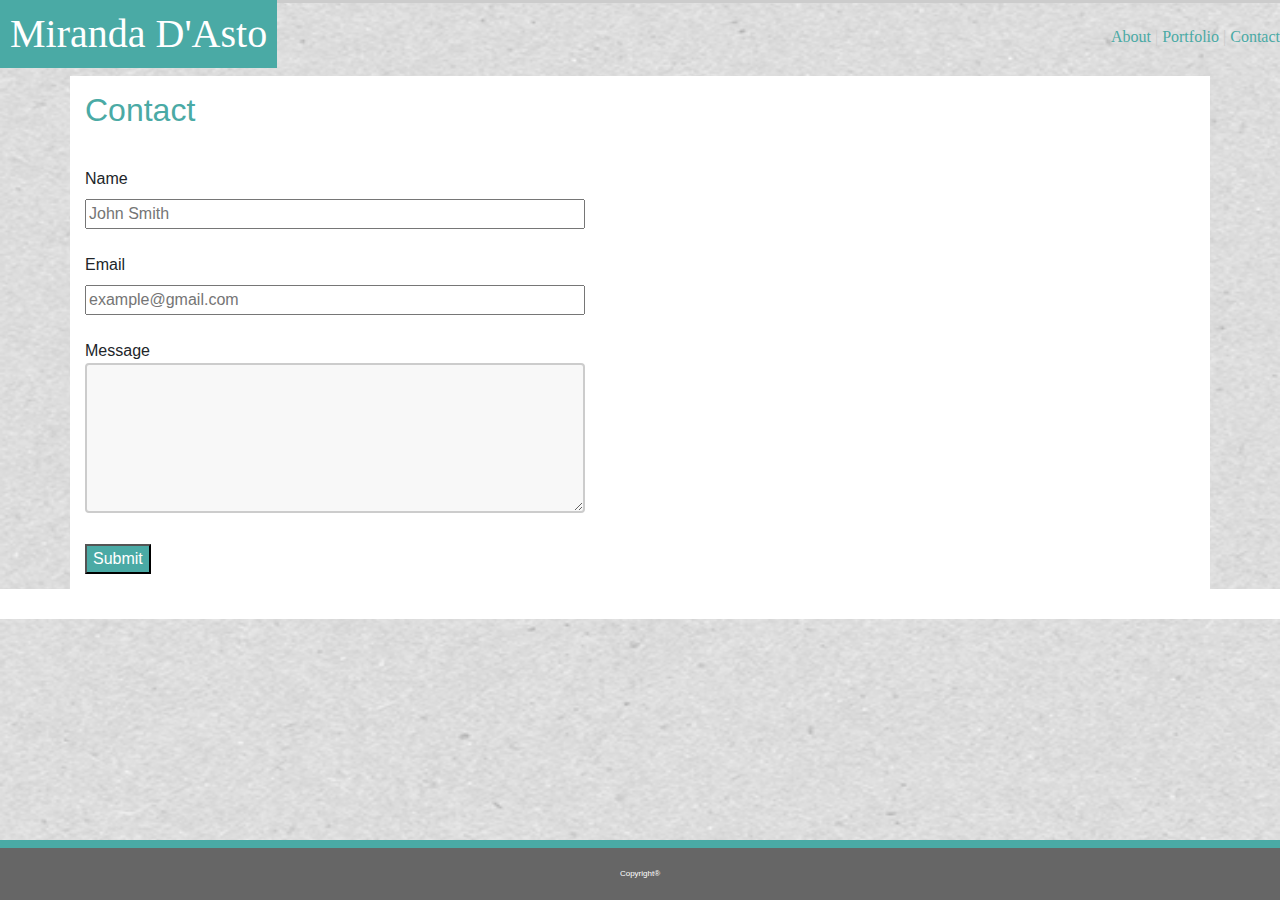
==== contact.html @ 2a2803c2 "Copied old repository over to start on a fresh copy." ====
<!DOCTYPE html>
<html lang="en">
<head>
    <meta charset="UTF-8">
    <meta name="viewport" content="width=device-width, initial-scale=1.0">
    <meta http-equiv="X-UA-Compatible" content="ie=edge">
    <title>Contact</title>

    <link rel="stylesheet" href="assets/css/reset.css">
    <link rel="stylesheet" href="assets/css/style.css">
    <link rel="stylesheet" href="https://stackpath.bootstrapcdn.com/bootstrap/4.4.1/css/bootstrap.min.css" integrity="sha384-Vkoo8x4CGsO3+Hhxv8T/Q5PaXtkKtu6ug5TOeNV6gBiFeWPGFN9MuhOf23Q9Ifjh" crossorigin="anonymous">

</head>
<body>

    <div class="background">

        <header>
            <h1>Miranda D'Asto</h1>
            <nav>
                <a href="index.html">About</a>   |
                <a href="portfolio.html">Portfolio</a>   |
                <a href="contact.html">Contact</a>
            </nav>
        </header>

        <div class="container">

            <div class="aboutMe">
                <div class="row">
                    <h2>Contact</h2>
                </div>
            </div>

            <div class="row">
                <form>
                    <label for="Name">Name</label> <br>
                    <input type="text" id="Name" placeholder="John Smith"> <br><br>

                    <label for="Email">Email</label> <br>
                    <input type="text" id="Email" placeholder="example@gmail.com"> <br><br>

                    Message <br>
                    <textarea></textarea> <br> <br>

                    <button type="button" >Submit</button>
                       
                </form>

            </div> <!--End of row class-->

        </div> <!--End of container class -->

        <div class="aboveFooter">
            <div class="row"></div>
        </div>

        <footer>
            Copyright®
        </footer>

    </div> <!--End of background class-->

</body>
</html>
---- assets/css/style.css ----
body {
    background-image: url("../images/textured_paper.png");
    background-repeat: no-repeat;
    background-attachment: fixed;
    background-size: 100% 100%;
    background-color: #e9e5e5;
}

.container {
    background-image: url("../images/textured_paper.png");
    background-repeat: no-repeat;
    background-attachment: fixed;
    background-size: 100% 100%;
}

header {
    background-color: #ffffff;
    padding: 40px, 0px, 40px, 20px;
    border-bottom: solid;
    border-color: #cccccc;
    margin-bottom: 40px;
    font-family: 'Georgia', Times, Times, serif;
}

h1 {
    background-color: #4aaaa5;
    color: white;
    font-size: 30px;
    font-weight: bold;
    float: left;
    position: relative;
    padding: 10px;
}

nav {
    color:#cccccc;
    float: right;
    position: relative;
    display: flex;
    margin-top: 25px;
}

a:link, a:visited {
    color:#4aaaa5;
    text-decoration: none;
}

a:hover {
    color: rgb(230, 178, 188);
    text-decoration: none;
}

a:active {
    color: lightskyblue;
    text-decoration: none;
}

.container {
    background-color: lightgray;
    font-family: Arial, Helvetica, Helvetica, sans-serif;
    clear: both;
    width: 960px;
    margin: 0 auto;
}

.row {
    background-color: #ffffff;
    padding: 15px;
}


#aboutMe {
    border-bottom: solid;
    border-color: #cccccc;
}

#aboutMe h2 {
    background-color: white;
    color: #4aaaa5;
    font-size: 30px;
    font-weight: bold;
    float: left;
    position: relative;
    padding: 10px 0px 0px 10px;
}

h2 {
    color:#4aaaa5;
    font-weight: bolder;
    border-color: #cccccc;
    font-size: 30px;
}

#bio {
    background-color: #ffffff;
    padding: 20px 20px 20px 20px;
}

p {
    color: grey;
}

.clearfix img {
    display: block;
    width: 20%;
    float: left;
    padding: 0px 20px 10px 10px;
}

.clearfix {
    overflow: auto;
    }

footer {
    position: fixed;
    left: 0;
    bottom: 0;
    width: 100%;
    background-color: #666666;
    border-top: 8px solid #4aaaa5;
    padding: 20px;
    font-size: 8px;
    color: black;
    text-align: center;
    color: #ffffff;
}

button {
    background-color: #4aaaa5;
    color: #ffffff;
}

textarea {
    width: 500px;
    height: 150px;
    padding: 12px 20px;
    box-sizing: border-box;
    border: 2px solid #ccc;
    border-radius: 4px;
    background-color: #f8f8f8;
    font-size: 16px;
    resize: none;
}

input {
    width: 100%;
}

.col-md-4 img {
    display: block;
    width: 100%
}

.col-md-4 p {
    color: #ffffff;
    background-color: #4aaaa5;
    padding: 6px;
    position: relative;
    top: -50px;
    text-align: center;
}


@media only screen and (max-width: 800px) {

    .row {
        padding: 10;
    }

    #header-row {
        margin: 10px 0px 0px 10px;
    }

    h1 {
        background-color: #4aaaa5;
        color: white;
        font-size: 30px;
        font-weight: bold;
        float: none;
        width: auto;
        padding: 0px 0px 0px 20%;
    }

    nav {
        color:#cccccc;
        float: right;
        position: relative;
        display: flex;
        margin-top: 10px;
        padding: 0px 27% 0px 0px;
    }

    #aboutMe {
        margin: 0px 0px -10px 0px;
    }

    #aboutMe h2 {
        background-color: white;
        color: #4aaaa5;
        font-size: 30px;
        font-weight: bold;
        float: left;
        position: center; 
        padding: 0px 0px 0px 35%;
    }

    #bio {
        background-color: #ffffff;
        padding: 20px 20px 20px 20px;
        margin: 10px 0px 10px 0px;
    }

    footer {
        position: fixed;
        left: 0;
        bottom: 0;
        width: 100%;
        background-color: #666666;
        border-top: 8px solid #4aaaa5;
        padding: 20px;
        font-size: 8px;
        color: black;
        text-align: center;
        color: #ffffff;
        margin-top: 10px;
    }

}
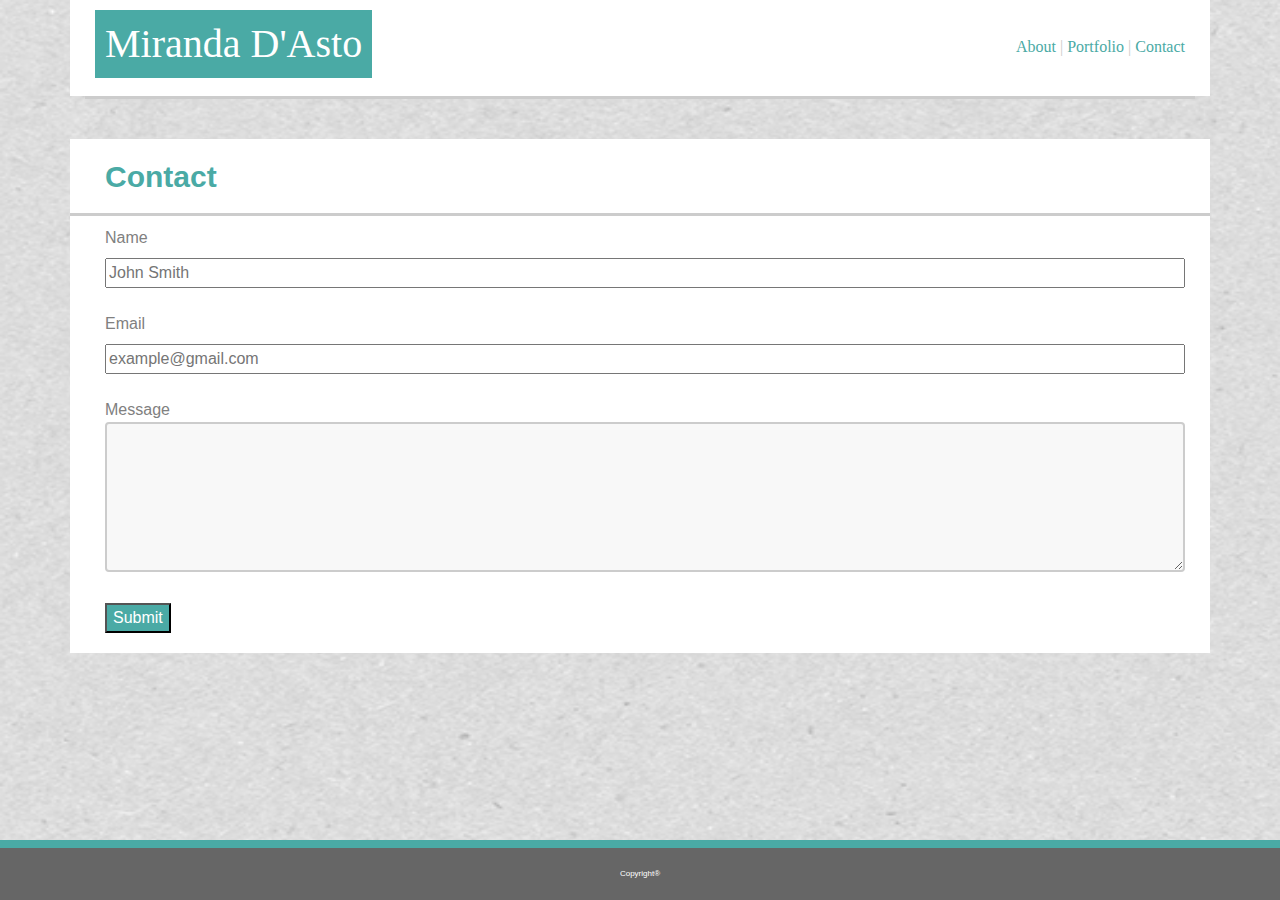
==== commit b54b2411: "Copied changes made in index.html over to contact.html. Created a style sheet for each webpage so it" ====
--- a/contact.html
+++ b/contact.html
@@ -7,32 +7,39 @@
     <title>Contact</title>
 
     <link rel="stylesheet" href="assets/css/reset.css">
-    <link rel="stylesheet" href="assets/css/style.css">
+    <link rel="stylesheet" href="assets/css/contact.css">
     <link rel="stylesheet" href="https://stackpath.bootstrapcdn.com/bootstrap/4.4.1/css/bootstrap.min.css" integrity="sha384-Vkoo8x4CGsO3+Hhxv8T/Q5PaXtkKtu6ug5TOeNV6gBiFeWPGFN9MuhOf23Q9Ifjh" crossorigin="anonymous">
 
 </head>
 <body>
 
-    <div class="background">
+    <div class="container">
 
         <header>
-            <h1>Miranda D'Asto</h1>
-            <nav>
-                <a href="index.html">About</a>   |
-                <a href="portfolio.html">Portfolio</a>   |
-                <a href="contact.html">Contact</a>
-            </nav>
-        </header>
+            <div class = "row" id = "header-row">
 
-        <div class="container">
+                <div class = "col-12">
+                    <h1>Miranda D'Asto</h1>
+                    <nav>
+                        <a href="index.html">About</a>   |
+                        <a href="portfolio.html">Portfolio</a>   |
+                        <a href="contact.html">Contact</a>
+                    </nav>
+                </div>  <!--  End of col-12 row for header -->  
 
-            <div class="aboutMe">
-                <div class="row">
-                    <h2>Contact</h2>
-                </div>
-            </div>
+            </div> <!--  End of header-row -->   
+        </header> <!--  End of header -->
 
-            <div class="row">
+
+        <div class="row" id = "contact">
+            <div class="col-12">
+                <h2>Contact</h2>
+            </div> <!--  End of col-12 row for contact -->
+        </div> <!--  End of contact row -->
+
+        <div class="row" id = "contactInfoRow">
+            <div class = col-12 id = "entireContactForm"> 
+
                 <form>
                     <label for="Name">Name</label> <br>
                     <input type="text" id="Name" placeholder="John Smith"> <br><br>
@@ -44,22 +51,16 @@
                     <textarea></textarea> <br> <br>
 
                     <button type="button" >Submit</button>
-                       
-                </form>
+                </form> <!--  End of form -->
 
-            </div> <!--End of row class-->
-
-        </div> <!--End of container class -->
-
-        <div class="aboveFooter">
-            <div class="row"></div>
-        </div>
+            </div>  <!--End of col entireContactForm-->  
+        </div> <!--End of row contactInfoRow-->
 
         <footer>
             Copyright®
         </footer>
 
-    </div> <!--End of background class-->
+    </div> <!--End of container class -->
 
 </body>
 </html>--- a/assets/css/contact.css
+++ b/assets/css/contact.css
@@ -0,0 +1,194 @@
+
+body {
+    background-image: url("../images/textured_paper.png");
+    background-repeat: no-repeat;
+    background-attachment: fixed;
+    background-size: 100% 100%;
+    background-color: #e9e5e5;
+}
+
+.container {
+    background-image: url("../images/textured_paper.png");
+    background-repeat: no-repeat;
+    background-attachment: fixed;
+    background-size: 100% 100%;
+    background-color: lightgray;
+    font-family: Arial, Helvetica, Helvetica, sans-serif;
+    clear: both;
+    width: 960px;
+    margin: 0 auto;
+}
+
+header {
+    background-color: #ffffff;
+    padding: 40px, 0px, 40px, 20px;
+    border-bottom: solid;
+    border-color: #cccccc;
+    margin-bottom: 40px;
+    font-family: 'Georgia', Times, Times, serif;
+}
+
+h1 {
+    background-color: #4aaaa5;
+    color: white;
+    font-size: 30px;
+    font-weight: bold;
+    float: left;
+    position: relative;
+    padding: 10px;
+}
+
+nav {
+    color:#cccccc;
+    float: right;
+    position: relative;
+    display: flex;
+    margin-top: 25px;
+}
+
+a:link, a:visited {
+    color:#4aaaa5;
+    text-decoration: none;
+}
+
+a:hover {
+    color: rgb(230, 178, 188);
+    text-decoration: none;
+}
+
+a:active {
+    color: lightskyblue;
+    text-decoration: none;
+}
+
+.row {
+    background-color: #ffffff;
+    padding: 10px;
+}
+
+#contact {
+    border-bottom: solid;
+    border-color: #cccccc;
+}
+
+#contact h2 {
+    background-color: white;
+    color: #4aaaa5;
+    font-size: 30px;
+    font-weight: bold;
+    padding: 10px 0px 0px 10px;
+}
+
+form {
+    color: grey;
+    padding-left: 10px;
+    padding-bottom: 10px;
+}
+
+#entireContactForm {
+    padding-left: 10px 0px 0px 10px;
+}
+
+footer {
+    position: fixed;
+    left: 0;
+    bottom: 0;
+    width: 100%;
+    background-color: #666666;
+    border-top: 8px solid #4aaaa5;
+    padding: 20px;
+    font-size: 8px;
+    color: black;
+    text-align: center;
+    color: #ffffff;
+}
+
+button {
+    background-color: #4aaaa5;
+    color: #ffffff;
+}
+
+textarea {
+    width: 500px;
+    height: 150px;
+    padding: 12px 20px;
+    box-sizing: border-box;
+    border: 2px solid #ccc;
+    border-radius: 4px;
+    background-color: #f8f8f8;
+    font-size: 16px;
+    resize: none;
+}
+
+input {
+    width: 100%;
+}
+
+textarea {
+    width: 100%;
+}
+
+@media only screen and (max-width: 800px) {
+
+    #header-row {
+        margin: 10px 0px 0px 10px;
+    }
+
+    h1 {
+        background-color: #4aaaa5;
+        color: white;
+        font-size: 30px;
+        font-weight: bold;
+        float: none;
+        width: auto;
+        padding: 0px 0px 0px 20%;
+    }
+
+    nav {
+        color:#cccccc;
+        float: right;
+        position: relative;
+        display: flex;
+        margin-top: 10px;
+        padding: 0px 27% 0px 0px;
+    }
+
+    #contact {
+        margin: 0px 0px 0px 0px;
+    }
+
+    #contact h2 {
+        background-color: white;
+        color: #4aaaa5;
+        font-size: 30px;
+        font-weight: bold;
+        float: left;
+        position: center; 
+        padding: 0px 0px 0px 35%;
+    }
+
+    form {
+        background-color: #ffffff;
+        padding: 20px 20px 60px 20px;
+        margin: 0px 0px 10px 0px;
+    }
+
+    #contactInfoRow {
+        margin: 0px 0px 10px 0px;
+    }
+
+    footer {
+        position: fixed;
+        left: 0;
+        bottom: 0;
+        width: 100%;
+        background-color: #666666;
+        border-top: 8px solid #4aaaa5;
+        padding: 20px;
+        font-size: 8px;
+        color: black;
+        text-align: center;
+        color: #ffffff;
+        margin-top: 10px;
+    }
+}